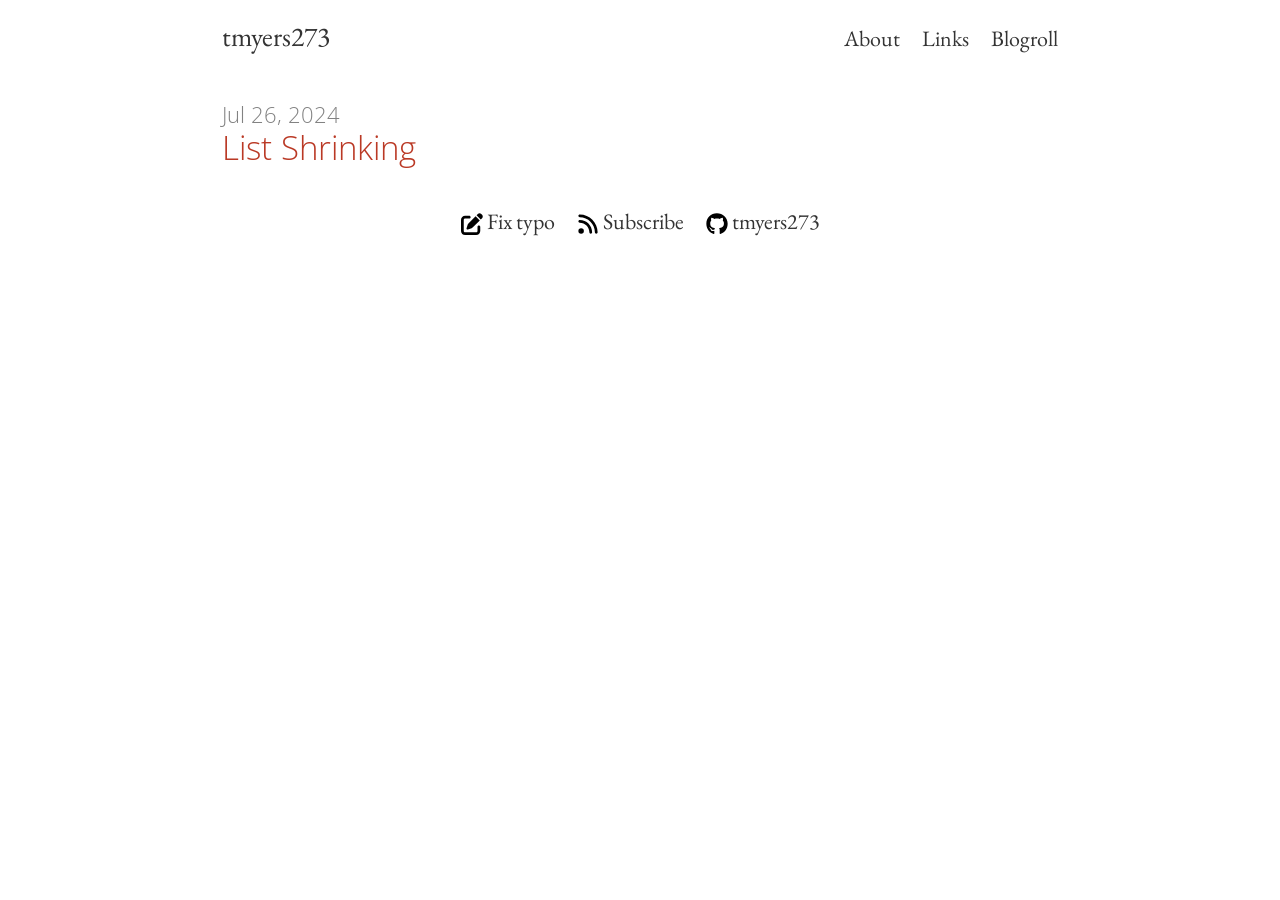
==== index.html @ 4c5b8614 "deploy: b45cdbcfda0cb3938e386c04c7e0c0dadbd2497e" ====
<!DOCTYPE html>
<html lang='en-US'>
<head>
  <meta charset='utf-8'>
  <meta name="viewport" content="width=device-width, initial-scale=1">
  <title>tmyers273</title>
  <meta name="description" content="Yet another programming blog by Tom Myers aka tmyers273.">
  <link rel="icon" href="/favicon.png" type="image/png">
  <link rel="icon" href="/favicon.svg" type="image/svg+xml">
  <link rel="canonical" href="https://matklad.github.io">
  <link rel="alternate" type="application/rss+xml" title="tmyers273" href="https://matklad.github.io/feed.xml">
  <style>
  @font-face {
    font-family: 'Open Sans'; src: url('/css/OpenSans-300-Normal.woff2') format('woff2');
    font-weight: 300; font-style: normal;
  }
  @font-face {
    font-family: 'JetBrains Mono'; src: url('/css/JetBrainsMono-400-Normal.woff2') format('woff2');
    font-weight: 400; font-style: normal;
  }
  @font-face {
    font-family: 'JetBrains Mono'; src: url('/css/JetBrainsMono-700-Normal.woff2') format('woff2');
    font-weight: 700; font-style: normal;
  }
  @font-face {
    font-family: 'EB Garamond'; src: url('/css/EBGaramond-400-Normal.woff2') format('woff2');
    font-weight: 400; font-style: normal;
  }
  @font-face {
    font-family: 'EB Garamond'; src: url('/css/EBGaramond-400-Italic.woff2') format('woff2');
    font-weight: 400; font-style: italic;
  }
  @font-face {
    font-family: 'EB Garamond'; src: url('/css/EBGaramond-700-Normal.woff2') format('woff2');
    font-weight: 700; font-style: normal;
  }
  @font-face {
    font-family: 'EB Garamond'; src: url('/css/EBGaramond-700-Italic.woff2') format('woff2');
    font-weight: 700; font-style: italic;
  }

  * { box-sizing: border-box; margin: 0; padding: 0; margin-block-start: 0; margin-block-end: 0; }

  body {
    max-width: 80ch;
    padding: 2ch;
    margin-left: auto;
    margin-right: auto;
  }

  header { margin-bottom: 2rem; }
  header > nav { display: flex; column-gap: 2ch; align-items: baseline; flex-wrap: wrap; }
  header a { font-style: normal; color: rgba(0, 0, 0, .8); text-decoration: none; }
  header a:hover { color: rgba(0, 0, 0, .8); text-decoration: underline; }
  header .title { font-size: 1.25em; flex-grow: 2; }

  footer { margin-top: 2rem; }
  footer > p { display: flex; column-gap: 2ch; justify-content: center; flex-wrap: wrap; }
  footer a { color: rgba(0, 0, 0, .8); text-decoration: none; white-space: nowrap; }
  footer i { vertical-align: middle; color: rgba(0, 0, 0, .8) }

  </style>

  <link rel="stylesheet" href="/css/main.css">
  
</head>

<body>
  <header>
    <nav>
      <a class="title" href="/">tmyers273</a>
      <a href="/about.html">About</a>
      <a href="/links.html">Links</a>
      <a href="/blogroll.html">Blogroll</a>
    </nav>
  </header>

  <main>
  <ul class="post-list">
<li>
  <h2><time class="meta" datetime="2024-07-26">Jul 26, 2024</time> <a href="/2024/07/26/list-shrinking.html">List Shrinking</a></h2>
</li></ul>
  </main>

  <footer>
    <p>
      <a href="https://github.com/tmyers273/blog3/edit/master/src/templates.ts">
        <svg class="icon"><use href="/assets/icons.svg#edit"/></svg>
        Fix typo
      </a>
      <a href="/feed.xml">
        <svg class="icon"><use href="/assets/icons.svg#rss"/></svg>
        Subscribe
      </a>
      <a href="https://github.com/tmyers273">
        <svg class="icon"><use href="/assets/icons.svg#github"/></svg>
        tmyers273
      </a>
    </p>
  </footer>
</body>

</html>
---- css/main.css ----
html { font-family: "EB Garamond", serif; font-size: 22px; line-height: 1.3em; }

h1     { margin-bottom: 0.75rem; }
h2, h3 { margin-bottom: 0.5rem; }
section { margin-top: 1rem; }
p, table, ol, ul, figure, aside, dl, hr { margin-bottom: 0.5rem; }

sup, sub { line-height: 0; }
svg.icon { width: 1rem; height: 1rem; vertical-align: middle; }

h1, h2, h3 {
    font-family: "Open Sans", sans-serif;
    font-weight: 300;
    color: #ba3925;
    text-rendering: optimizeLegibility;
    line-height: 1em;
}
h1, h2 { font-size: 1.5rem; }
h3 { font-size: 1.2rem;}

section:target > :is(h1, h2, h3)         { position: relative; }
section:target > :is(h1, h2, h3)::before { position: absolute; left: -1.2ch; content: "§"; }
:is(h1, h2, h3) > a { color: inherit; text-decoration:none }
:is(h1, h2, h3) > a:hover { color: inherit; text-decoration:none }


/* Block */

img, video { display: inline-block; vertical-align: middle; max-width: 100%; height: auto; }
figure > img, figure > video { display: block; margin-left: auto; margin-right: auto; }

p { hyphens: auto; -webkit-hyphens: auto; text-align: justify; }
figure.blockquote { padding-left: 1em; border-left: 3px solid #ba3925; }
figure.blockquote > figcaption { text-align: right; }

table { border-collapse: collapse; background: #fff;  }
table, td, th { border: 1px solid #dedede; }
td, th { padding: 0.5625em 0.625em }

ol, ul, dd { margin-left: 3ch; }
ul { list-style-type: circle;}
.roman { list-style-type: lower-roman; }

dt { font-weight: bold; }

aside.admn { display: flex; flex-direction: row; align-items: center; }
aside.admn > svg.icon { flex-shrink: 0; width: 2rem; height: 2rem; fill: #19407c; }
aside.admn.warn > svg.icon { fill: #ba3925; }
aside.admn > div { padding-left: 1ch; margin-left: 1ch; border-left: 1px solid #dddddf }

aside.block {
    border-style: solid; border-width: 1px; border-radius: 4px; border-color: #dbdbd6;
    padding: 1em;
    background: #f3f3f2;
}
aside.block > .title {
    font-family: "Open Sans", sans-serif; font-size: 1.5rem; color: #7a2518;
    text-align: center;
    margin-top: 0; margin-bottom: 0.5rem;
}
aside.block > :last-child { margin-bottom: 0; }

details { padding-left: 1em; border-left: 3px solid #19407c; }

pre { line-height: 1rem;}
code {
    font-family: "JetBrains Mono", monospace; font-variant-ligatures: none; font-size: 0.75em;
    color: rgba(0, 0, 0, .9);
}
figcaption.title {
    font-style: italic; font-weight: 400;
    line-height: 1.45;
    color: #7a2518;
    margin-top: 0; margin-bottom: 0.25em;
}
figure.code-block > pre > code {
    display: flex; flex-direction: column;
    overflow-x: auto; overflow-y: clip;
    counter-reset: line;
}
figure.code-block > pre > code > .line { counter-increment: line; }
figure.code-block > pre > code > .line:before {
    content: counter(line);
    display: inline-block;
    width: 3ch; padding-right: 0.5ch; margin-right: 1ch;
    text-align: right;
    opacity: .35;
    border-right: 1px solid black;
}
ol.callout { list-style: none; counter-reset: callout; }
ol.callout > li { position: relative; }
ol.callout > li::before {
    counter-increment: callout; content: counter(callout);
    position: absolute; top: 0.2rem; left: -1.1rem;
}
i.callout::after {
    content: attr(data-value);
}
ol.callout > li::before, i.callout::after {
    font-family: "JetBrains Mono"; font-style: normal; font-size: 0.75rem; font-weight: bold;
    display: inline-block; width: 0.9rem; height: 0.9rem; line-height: 0.9rem;
    border-radius: 100%;
    background-color: black;
    color: white;
    text-align: center;
}

.two-col { display: flex; flex-direction: row; }
.two-col > *:first-child { flex: 30%; }
.two-col > *:last-child { flex: 30%; }

hr { border: solid #dddddf; border-width: 1px 0 0; height: 0; }

/* Inline */

p>code { white-space: nowrap; } /* Sadly, overflow-wrap: anywhere doesn't compose with this */
.display { display: block; margin: 1em 0; text-align: center }

a { text-decoration-color: #2156a5; color: black; }
a:hover, a:focus { color: #2156a5; fill: #2156a5; }
a.url { word-break: break-all; }

kbd > kbd {
    display: inline-block;
    font-family: "JetBrains Mono", monospace; font-variant-ligatures: none; font-size: .65em;
    line-height: 1.45;
    color: rgba(0, 0, 0, .8); background: #f7f7f7; border: 1px solid #ccc; border-radius: 3px; box-shadow: 0 1px 0 rgb(0 0 0 / 20%), 0 0 0 0.1em #fff inset;
    margin: 0 0.15em; padding: 0.2em 0.5em; top: -0.1em;
    vertical-align: middle; position: relative; white-space: nowrap;
}

dfn, .small-caps { font-style: normal; font-variant: small-caps; }

.meta { display: block; display: block; color: #828282; font-family: "Open Sans", sans-serif; font-size: 1rem;}

.menu { font-weight: bold; }

/* Special Cases */

.post-list      { margin-left: 0; list-style: none; }
.post-list > li { margin-top: 1em; }
.post-list h2   { margin-top: 0; }
.post-list a       { color: #ba3925; text-decoration: none; display: block; }
.post-list a:hover { color: #ba3925; text-decoration: underline; }

.about-ava { float: left; margin-right: 2ch; display: inline;}

/* Highlighting */

.hl-keyword, .hl-literal { color: #000000; font-weight: bold; }
.hl-type    { color: #0086B3; }
.hl-tag     { color: #000080; }
.hl-title.function_ { color: #990000; font-weight: bold; }
.hl-title.class_{ color: #445588; font-weight: bold; }
.hl-comment { color: #008000; font-style: italic; }
.hl-built_in, .hl-meta { color: #3c5d5d; font-weight: bold; }
.hl-number { color: #009999; }
.hl-string { color: #d14; }
.hl-output { color: #2156a5; }
.hl-subst { color: rgba(0, 0, 0, .9); }
.hl-attr, .hl-symbol { color: #008080; }
.hl-line { background-color: #ffc; }
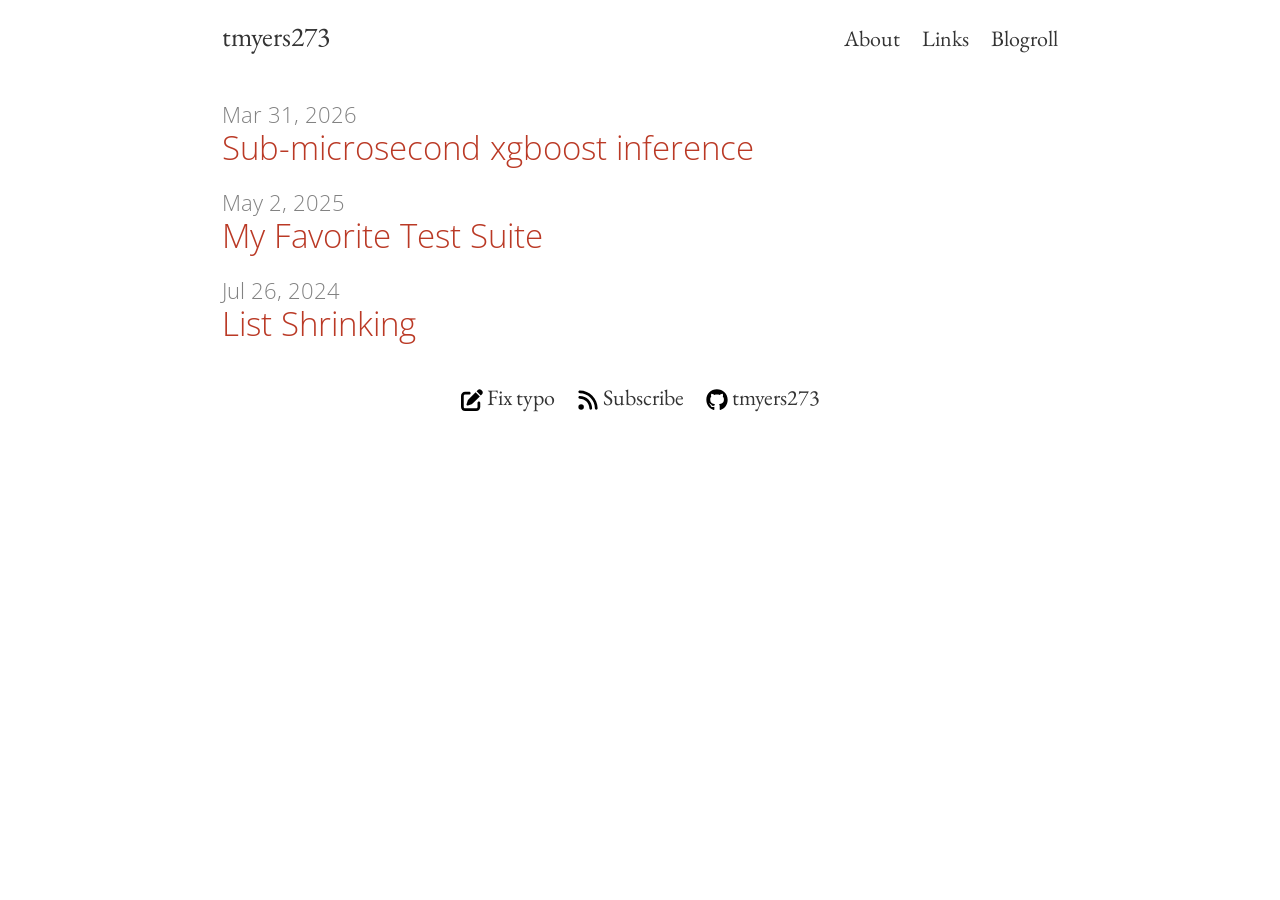
==== commit 52b49559: "deploy: 0aff678c975e66522f2b7227d90a834317bb866e" ====
--- a/index.html
+++ b/index.html
@@ -79,6 +79,12 @@
   <main>
   <ul class="post-list">
 <li>
+  <h2><time class="meta" datetime="2026-03-31">Mar 31, 2026</time> <a href="/2026/03/31/sub-microsecond-inference-xgboost.html">Sub-microsecond xgboost inference</a></h2>
+</li>
+<li>
+  <h2><time class="meta" datetime="2025-05-02">May 2, 2025</time> <a href="/2025/05/02/my-favorite-test-suite.html">My Favorite Test Suite</a></h2>
+</li>
+<li>
   <h2><time class="meta" datetime="2024-07-26">Jul 26, 2024</time> <a href="/2024/07/26/list-shrinking.html">List Shrinking</a></h2>
 </li></ul>
   </main>
